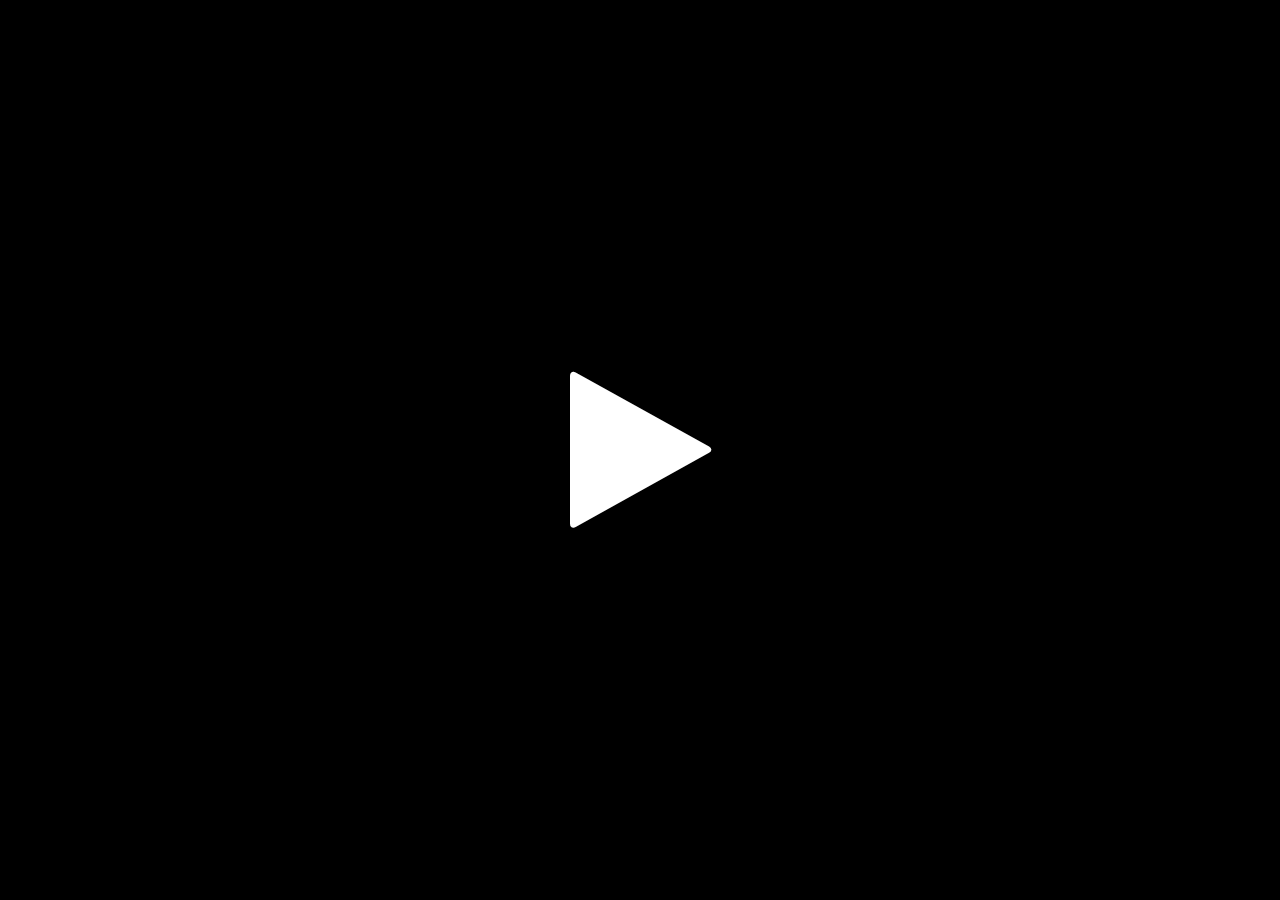
==== src/index.html @ fb74eb51 "Agregando un check si se tiene el permiso autoplay" ====
<!DOCTYPE html>
<html>
    <head>
        <meta charset="UTF-8">
        <meta name="viewport" content="width=device-width, initial-scale=1.0">
        <title id="title"></title>
        <link rel="stylesheet" href="https://cdnjs.cloudflare.com/ajax/libs/font-awesome/4.7.0/css/font-awesome.min.css">
        <link rel="stylesheet" href="stylesheet.css" type="text/css" charset="utf-8" />
    </head>
    <body>
        <div class="square">
            <div id="timer" class="content">
                <i id="play" class="fa fa-play" style="font-size:20vmin;"></i>
            </div>
        </div>
        <script type="text/javascript" src="./script.js"></script>
        <div class="version">
            v 0.3.1
        </div>
    </body>
</html>
---- src/stylesheet.css ----
@font-face {
    font-family: 'dejavu_sansbook';
    src: url('https://pagnus.net/DejaVuSans.woff') format('woff');
    font-weight: normal;
    font-style: normal;
}

body, html {
    height: 100%;
    margin: 0;
    display: flex;
    justify-content: center;
    align-items: center;
    background-color: black;
}

.square {
    width: 100vmin;
    height: 100vmin;
    background-color: black;
    display: flex;
    justify-content: center;
    align-items: center;
}

.content {
    text-align: center;
    font-size: 12vmin;
    color: white;
    font-family: 'dejavu_sansbook';
}

#play:hover {
    color: gray;
}

.version {
    position: fixed;
    bottom: 10px;
    right: 10px;
    padding: 4px 10px;
    font-size: 2vmin;
    color: black;
    z-index: 1000;
    font-family: 'dejavu_sansbook';
}

.version:hover {
    color: grey;
}
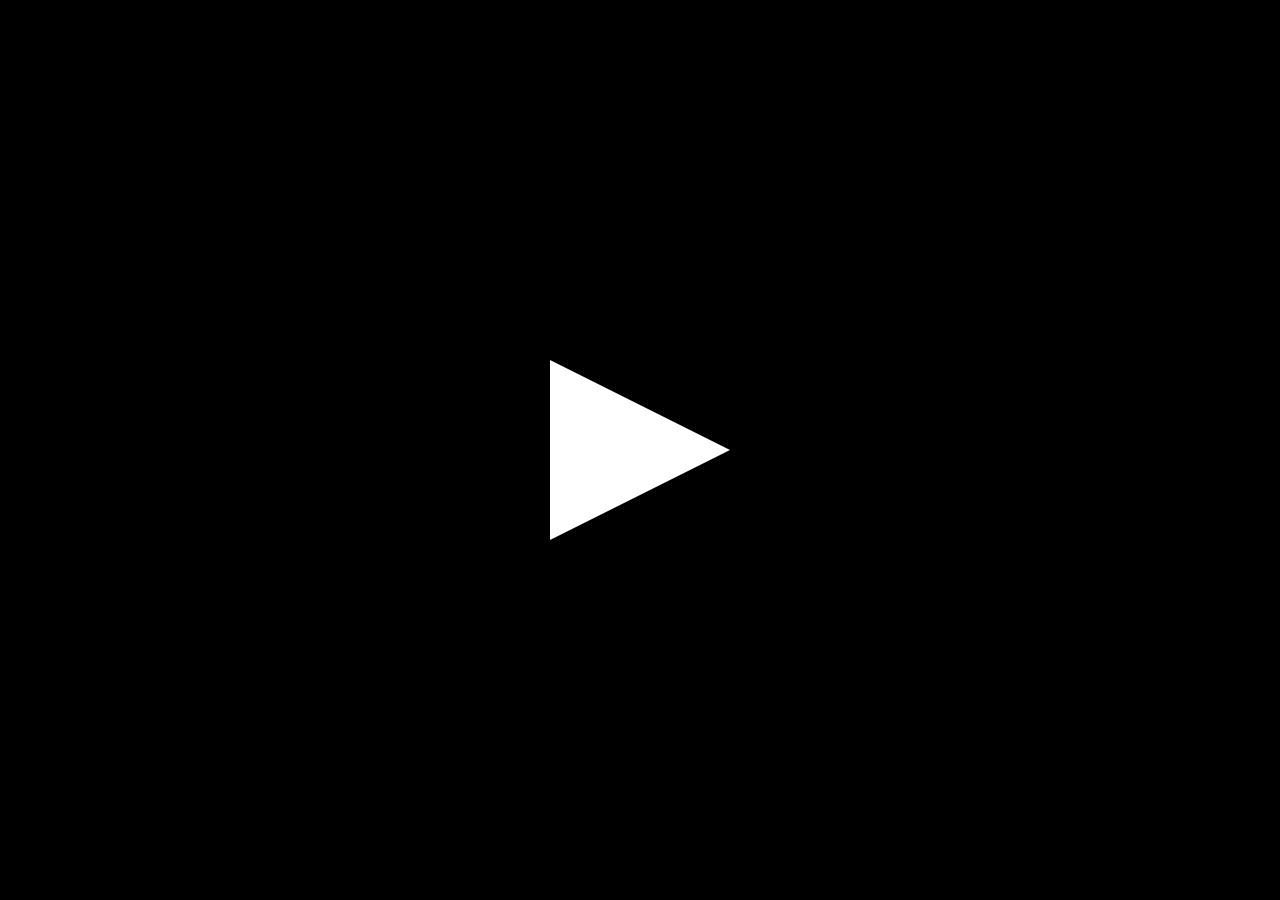
==== commit 9daac885: "cambiando el boton por css" ====
--- a/src/index.html
+++ b/src/index.html
@@ -4,18 +4,16 @@
         <meta charset="UTF-8">
         <meta name="viewport" content="width=device-width, initial-scale=1.0">
         <title id="title"></title>
-        <link rel="stylesheet" href="https://cdnjs.cloudflare.com/ajax/libs/font-awesome/4.7.0/css/font-awesome.min.css">
         <link rel="stylesheet" href="stylesheet.css" type="text/css" charset="utf-8" />
     </head>
     <body>
         <div class="square">
-            <div id="timer" class="content">
-                <i id="play" class="fa fa-play" style="font-size:20vmin;"></i>
-            </div>
+            <div id="timer" class="content"></div>
+            <div id="triangulo"></div>
         </div>
         <script type="text/javascript" src="./script.js"></script>
         <div class="version">
-            v 0.3.1
+            v 1.0.0
         </div>
     </body>
 </html>
--- a/src/stylesheet.css
+++ b/src/stylesheet.css
@@ -48,3 +48,21 @@
 .version:hover {
     color: grey;
 }
+
+#triangulo {
+    width: 0;
+    height: 0;
+    border-left: 10vmin solid transparent;
+    border-right: 10vmin solid transparent;
+    border-bottom: 20vmin solid white;
+    transform: rotate(90deg);
+    position: relative;
+}
+
+#triangulo:hover {
+    border-bottom-color: gray;
+}
+
+.hide {
+    display: none;
+}